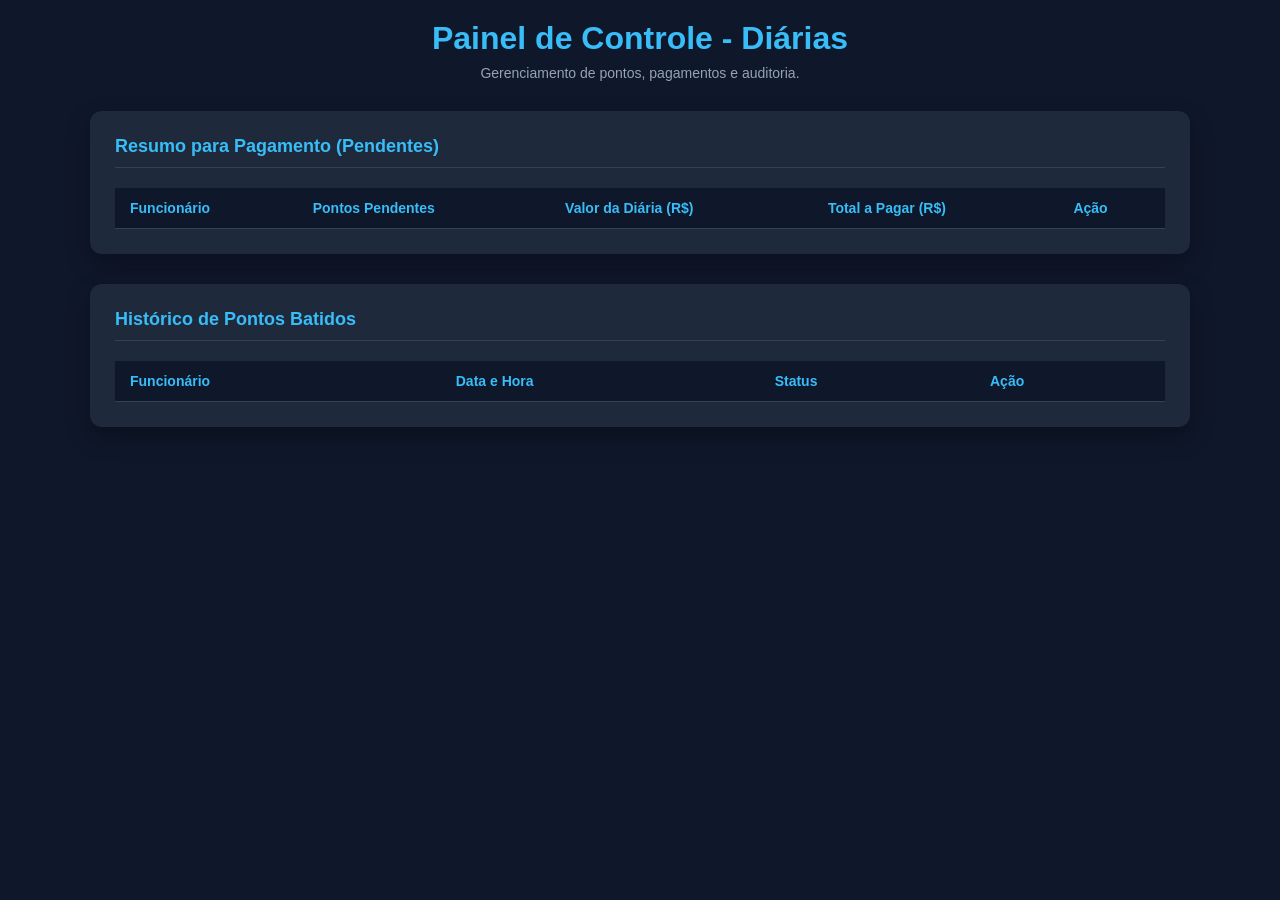
==== painel.html @ e69fb526 "front-end: paginas do funcionario e painel" ====
<!DOCTYPE html>
<html lang="pt-BR">
<head>
    <meta charset="UTF-8">
    <meta name="viewport" content="width=device-width, initial-scale=1.0">
    <title>Painel do Gestor - Controle de Ponto</title>
    <link rel="stylesheet" href="painel.css">
</head>
<body>

    <div class="container">
        <header>
            <h1>Painel de Controle - Diárias</h1>
            <p>Gerenciamento de pontos, pagamentos e auditoria.</p>
        </header>

        <!-- Seção de Resumo / Pagamento por Funcionário -->
        <section class="card">
            <h2>Resumo para Pagamento (Pendentes)</h2>
            <div class="table-responsive">
                <table id="tabela-resumo">
                    <thead>
                        <tr>
                            <th>Funcionário</th>
                            <th>Pontos Pendentes</th>
                            <th>Valor da Diária (R$)</th>
                            <th>Total a Pagar (R$)</th>
                            <th>Ação</th>
                        </tr>
                    </thead>
                    <tbody>
                        <!-- Preenchido via JavaScript -->
                    </tbody>
                </table>
            </div>
        </section>

        <!-- Seção de Histórico Completo / Auditoria (Desconsiderar pontos) -->
        <section class="card">
            <h2>Histórico de Pontos Batidos</h2>
            <div class="table-responsive">
                <table id="tabela-historico">
                    <thead>
                        <tr>
                            <th>Funcionário</th>
                            <th>Data e Hora</th>
                            <th>Status</th>
                            <th>Ação</th>
                        </tr>
                    </thead>
                    <tbody>
                        <!-- Preenchido via JavaScript -->
                    </tbody>
                </table>
            </div>
        </section>
    </div>

    <script src="painel.js"></script>
</body>
</html>
---- painel.css ----
* {
    margin: 0;
    padding: 0;
    box-sizing: border-box;
    font-family: 'Segoe UI', Tahoma, Geneva, Verdana, sans-serif;
}

body {
    background-color: #0f172a;
    color: #f8fafc;
    padding: 20px;
}

.container {
    max-width: 1100px;
    margin: 0 auto;
}

header {
    margin-bottom: 30px;
    text-align: center;
}

header h1 {
    color: #38bdf8;
    margin-bottom: 8px;
}

header p {
    color: #94a3b8;
    font-size: 14px;
}

.card {
    background-color: #1e293b;
    padding: 25px;
    border-radius: 12px;
    box-shadow: 0 10px 25px rgba(0, 0, 0, 0.3);
    margin-bottom: 30px;
}

h2 {
    margin-bottom: 20px;
    color: #38bdf8;
    font-size: 18px;
    border-bottom: 1px solid #334155;
    padding-bottom: 10px;
}

.table-responsive {
    overflow-x: auto;
}

table {
    width: 100%;
    border-collapse: collapse;
    text-align: left;
    font-size: 14px;
}

th, td {
    padding: 12px 15px;
    border-bottom: 1px solid #334155;
}

th {
    background-color: #0f172a;
    color: #38bdf8;
}

tr:hover {
    background-color: #273548;
}

input[type="number"] {
    width: 90px;
    padding: 6px;
    border-radius: 6px;
    border: 1px solid #334155;
    background-color: #0f172a;
    color: #fff;
    text-align: center;
}

button {
    padding: 8px 12px;
    border: none;
    border-radius: 6px;
    font-weight: bold;
    cursor: pointer;
    transition: background 0.2s;
}

.btn-pagar {
    background-color: #4ade80;
    color: #0f172a;
}

.btn-pagar:hover {
    background-color: #22c55e;
}

.btn-desconsiderar {
    background-color: #f87171;
    color: #fff;
}

.btn-desconsiderar:hover {
    background-color: #ef4444;
}

.status-valido {
    color: #4ade80;
    font-weight: 600;
}

.status-desconsiderado {
    color: #f87171;
    text-decoration: line-through;
}

.status-pago {
    color: #fbbf24;
}
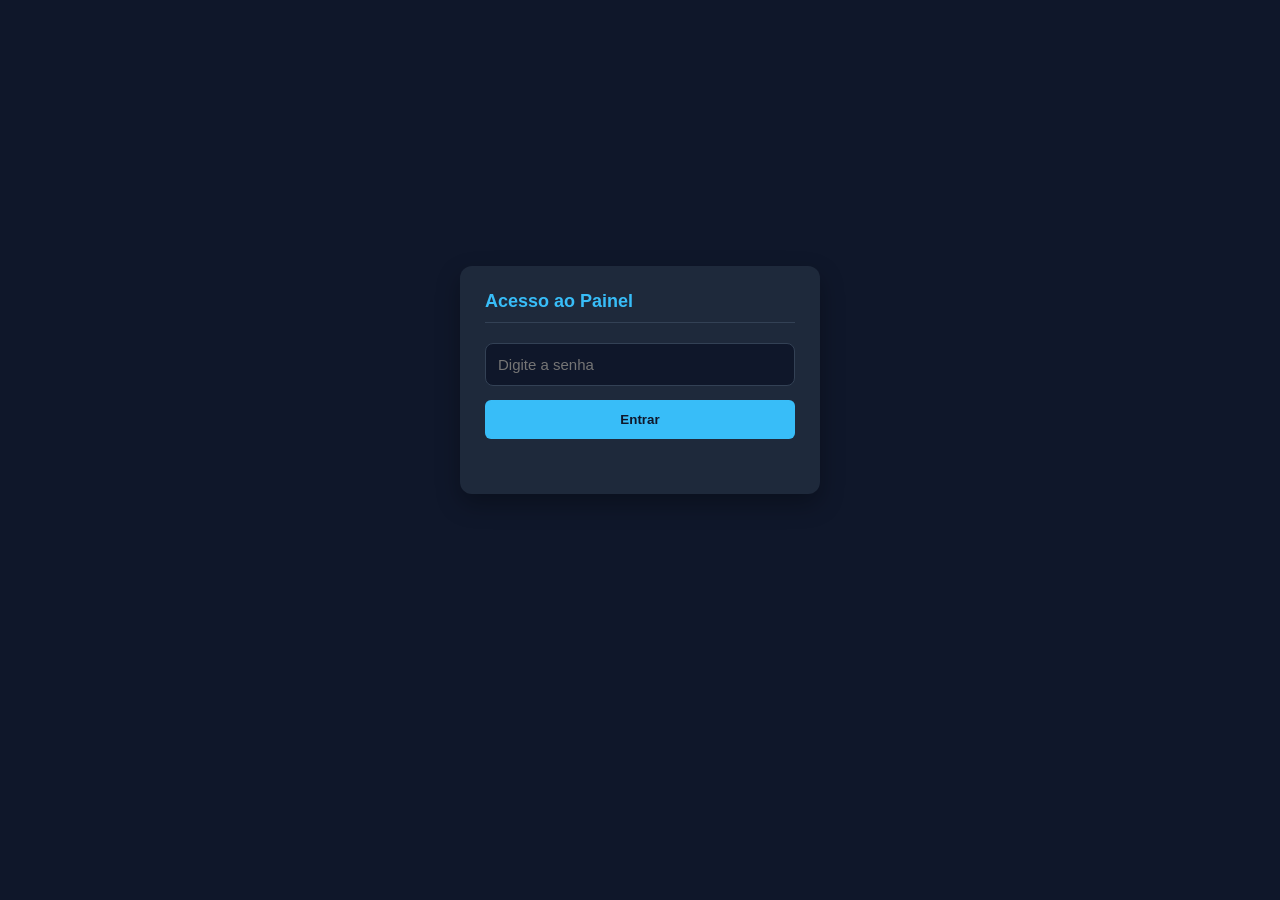
==== commit a90b22a7: "ok, to fazendo uma atualização aqui, espero que a última" ====
--- a/painel.html
+++ b/painel.html
@@ -8,10 +8,22 @@
 </head>
 <body>
 
-    <div class="container">
+    <!-- Tela de login -->
+    <div id="tela-login" class="login-wrapper">
+        <div class="card login-card">
+            <h2>Acesso ao Painel</h2>
+            <input type="password" id="campo-senha" placeholder="Digite a senha" autocomplete="current-password">
+            <button id="btn-entrar" class="btn-entrar">Entrar</button>
+            <p id="erro-login" class="erro-login"></p>
+        </div>
+    </div>
+
+    <!-- Painel (só aparece depois do login) -->
+    <div id="painel" class="container" hidden>
         <header>
             <h1>Painel de Controle - Diárias</h1>
             <p>Gerenciamento de pontos, pagamentos e auditoria.</p>
+            <button id="btn-sair" class="btn-sair">Sair</button>
         </header>
 
         <!-- Seção de Resumo / Pagamento por Funcionário -->
--- a/painel.css
+++ b/painel.css
@@ -3,6 +3,10 @@
     padding: 0;
     box-sizing: border-box;
     font-family: 'Segoe UI', Tahoma, Geneva, Verdana, sans-serif;
+}
+
+[hidden] {
+    display: none !important;
 }
 
 body {
@@ -19,6 +23,7 @@
 header {
     margin-bottom: 30px;
     text-align: center;
+    position: relative;
 }
 
 header h1 {
@@ -121,4 +126,60 @@
 
 .status-pago {
     color: #fbbf24;
+}
+
+/* ---------- Login ---------- */
+.login-wrapper {
+    min-height: 80vh;
+    display: flex;
+    align-items: center;
+    justify-content: center;
+}
+
+.login-card {
+    width: 100%;
+    max-width: 360px;
+    margin-bottom: 0;
+}
+
+.login-card input[type="password"] {
+    width: 100%;
+    padding: 12px;
+    margin-bottom: 14px;
+    border-radius: 8px;
+    border: 1px solid #334155;
+    background-color: #0f172a;
+    color: #fff;
+    font-size: 15px;
+}
+
+.btn-entrar {
+    width: 100%;
+    padding: 12px;
+    background-color: #38bdf8;
+    color: #0f172a;
+}
+
+.btn-entrar:hover {
+    background-color: #0ea5e9;
+}
+
+.erro-login {
+    margin-top: 12px;
+    color: #f87171;
+    font-size: 14px;
+    text-align: center;
+    min-height: 18px;
+}
+
+.btn-sair {
+    position: absolute;
+    top: 0;
+    right: 0;
+    background-color: #334155;
+    color: #f8fafc;
+}
+
+.btn-sair:hover {
+    background-color: #475569;
 }
